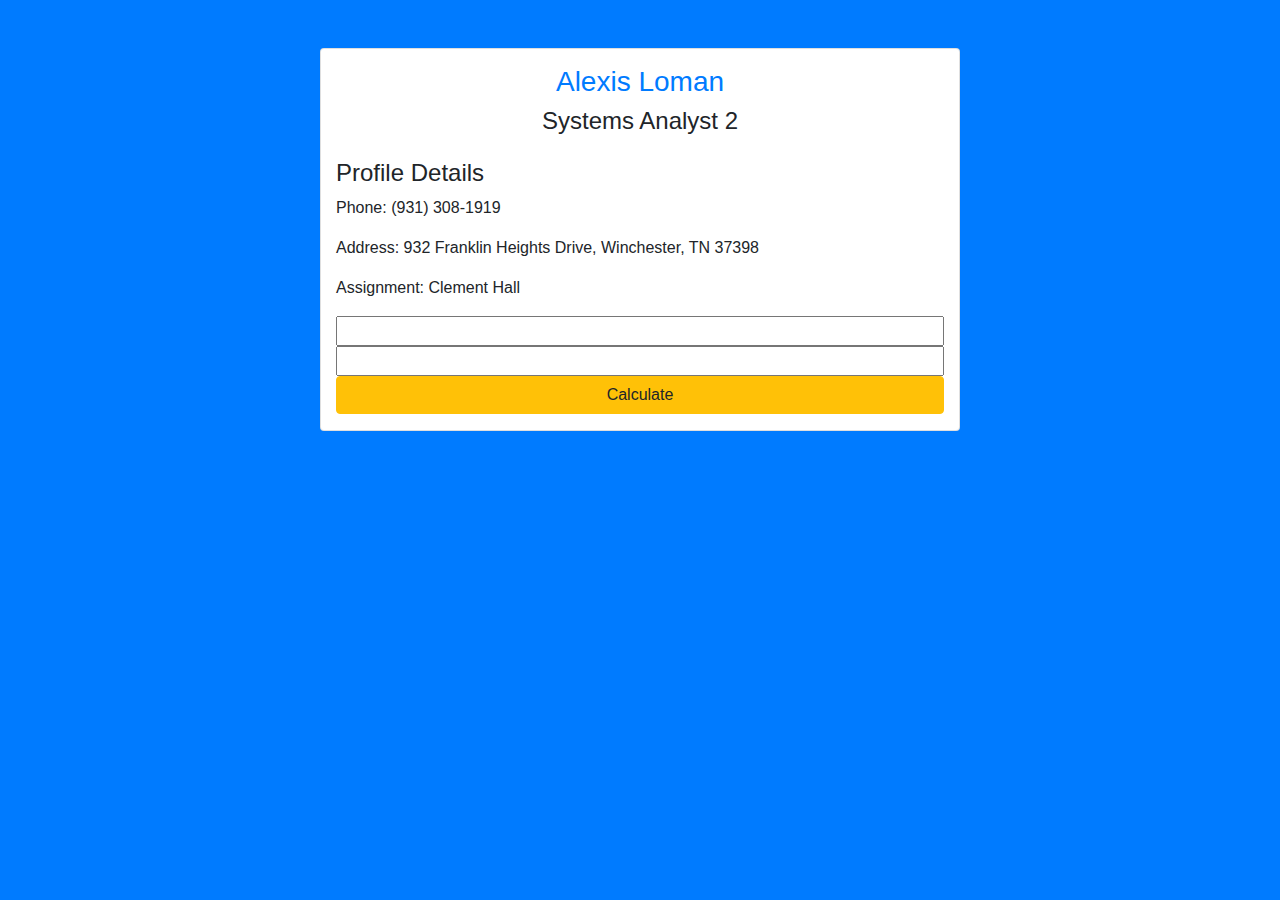
==== Assignment-4-ProfileExample/index.html @ 1f936da4 "ProfileExample" ====
<!DOCTYPE html>
<html lang="en">
<head>
    <meta charset="UTF-8">
    <meta name="viewport" content="width=device-width, initial-scale=1.0">
    <title>Assignment 4</title>
    <link rel="stylesheet" href="css/lib/bootstrap.min.css">
    <link rel="stylesheet" href="css/style.css">
</head>
<body class="bg-primary">
    <div class="card mt-5 col-6 offset-3">
        <h3 class="text-center mt-3"><a href="mailto:acloman42@tntech.edu">Alexis Loman</a></h3>
        <h4 class="text-center">Systems Analyst 2</h4>
        <h4 class="mt-3">Profile Details</h4>
        <p>Phone: (931) 308-1919</p>
        <p>Address: 932 Franklin Heights Drive, Winchester, TN 37398</p>
        <p>Assignment: Clement Hall</p>
        <input id="txtPayRate">
        <input id="txtHours">
        <button type="button" id="btnTest" class="btn btn-warning mb-3">Calculate</button>
    </div>
    <script src="js/lib/jquery-3.6.0.min.js"></script>
    <script src="js/lib/bootstrap.bundle.min.js"></script>
    <script src="js/app.js"></script>
</body>
</html>
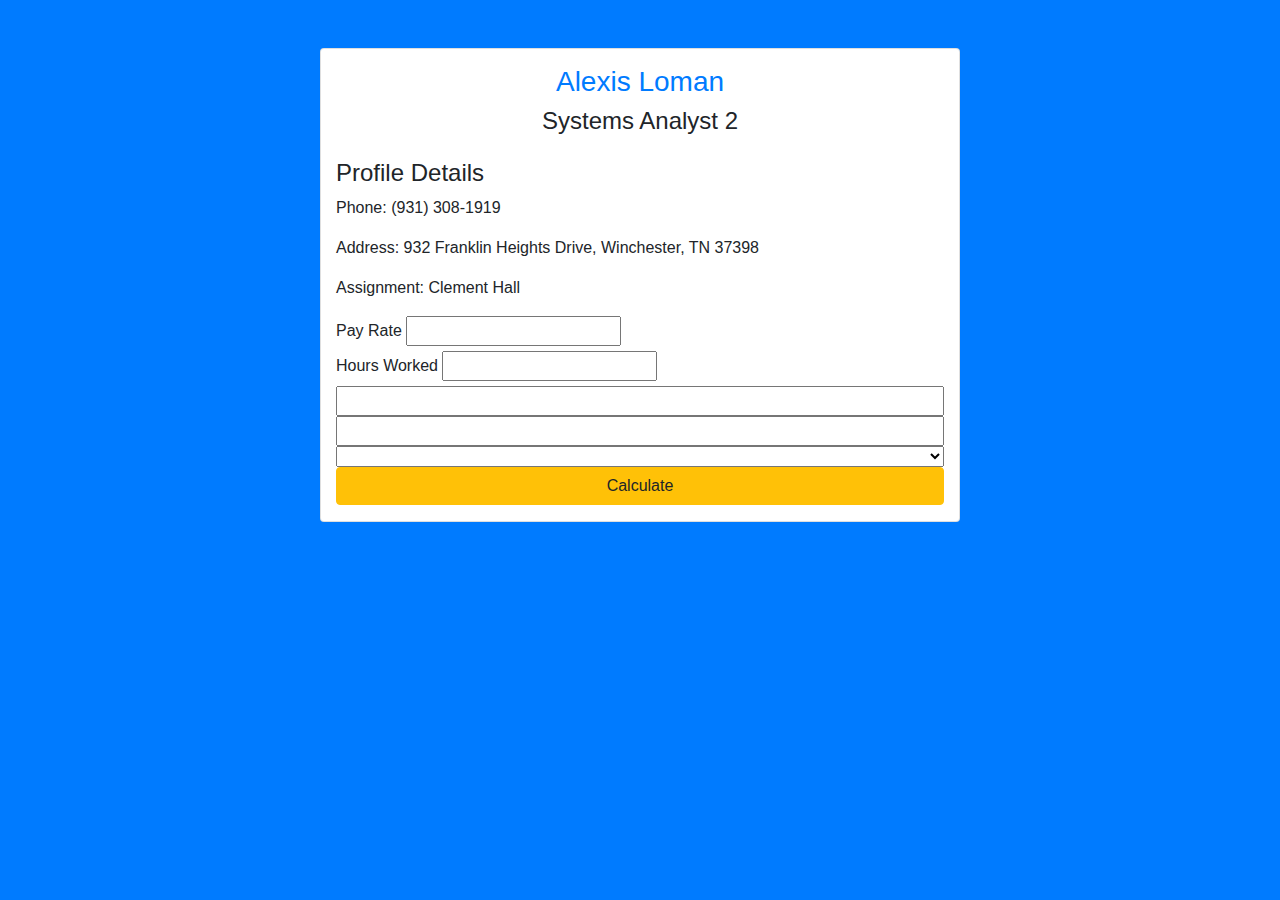
==== commit 81870b6b: "InClass08Sept" ====
--- a/Assignment-4-ProfileExample/index.html
+++ b/Assignment-4-ProfileExample/index.html
@@ -15,8 +15,21 @@
         <p>Phone: (931) 308-1919</p>
         <p>Address: 932 Franklin Heights Drive, Winchester, TN 37398</p>
         <p>Assignment: Clement Hall</p>
+        <div class="formgroup">
+            <label for="txtPayRate">Pay Rate</label>
+            <input id="txtPayRate">
+        </div>
+        <div class="formgroup" id="divHours">
+            <label for="txtHours">Hours Worked</label>
+            <input id="txtHours">
+        </div>
         <input id="txtPayRate">
         <input id="txtHours">
+        <select id="cboEmployeeType">
+            <option></option>
+            <option value="FULL">Full Time</option>
+            <option value="PART">Part Time</option>
+        </select>
         <button type="button" id="btnTest" class="btn btn-warning mb-3">Calculate</button>
     </div>
     <script src="js/lib/jquery-3.6.0.min.js"></script>
